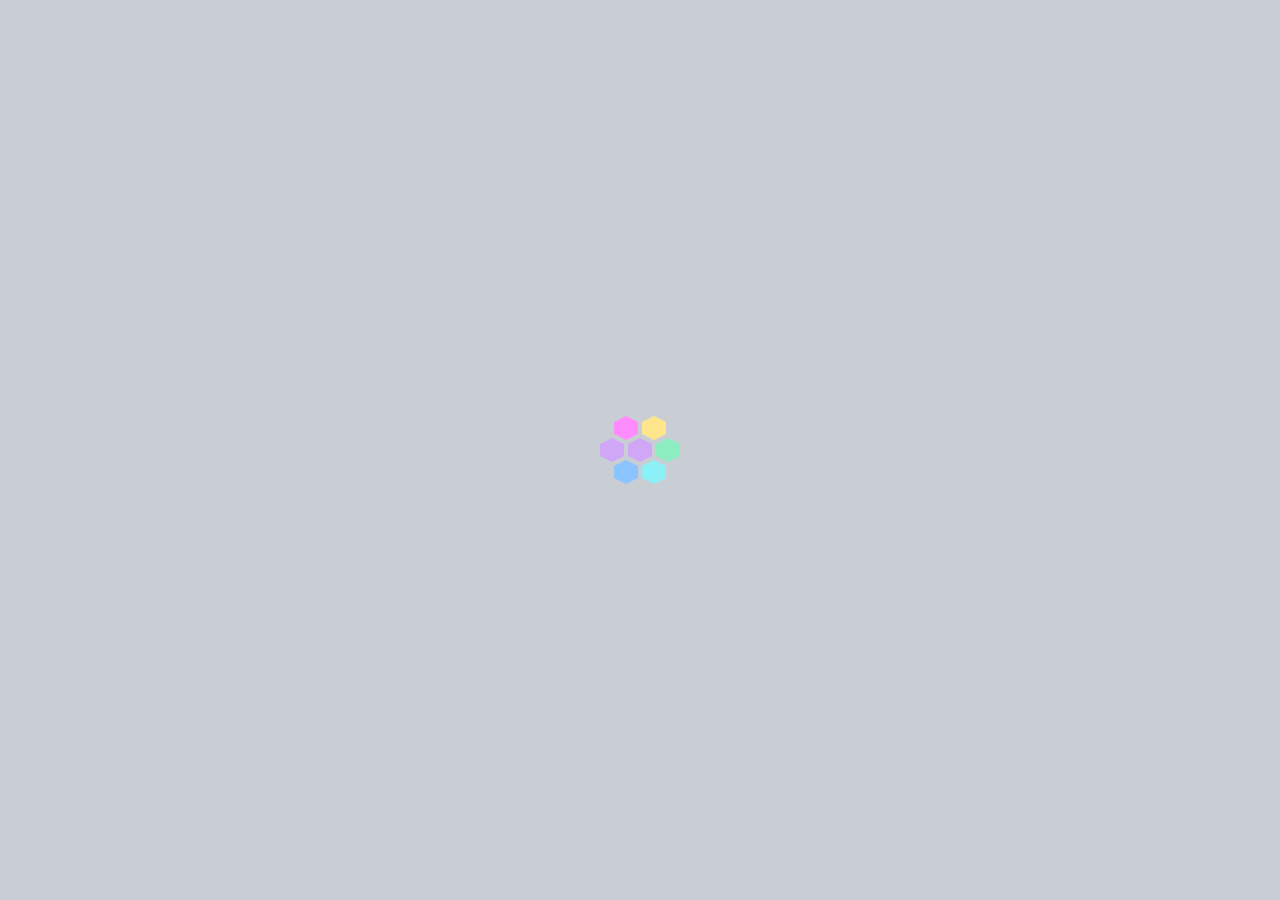
==== index.html @ 58760581 "feat: modelos de css iniciais e atualização de nome de marca" ====
<!DOCTYPE html>
<html lang="pt-br">
<head>
    <meta charset="UTF-8">
    <meta name="viewport" content="width=device-width, initial-scale=1.0">
    <title>Elo - Gestão de Atendimento para Farmácias</title>
    <link rel="stylesheet" href="style/style.css">
    <link rel="stylesheet" href="style/main.css">
</head>
<body>

        <div class="intro-overlay" id="intro-overlay">
            <div class="honeycomb">
                <div></div>
                <div></div>
                <div></div>
                <div></div>
                <div></div>
                <div></div>
                <div></div>
            </div>
            <div class="intro-wordmark" id="intro-wordmark">
                <div class="loader">
                    <svg height="0" width="0" viewBox="0 0 64 64" class="absolute">
                        <defs>
                            <linearGradient gradientUnits="userSpaceOnUse" y2="2" x2="0" y1="62" x1="0" id="b">
                                <stop stop-color="#973BED"></stop>
                                <stop stop-color="#007CFF" offset="1"></stop>
                            </linearGradient>
                            <linearGradient gradientUnits="userSpaceOnUse" y2="0" x2="0" y1="64" x1="0" id="c">
                                <stop stop-color="#FFC800"></stop>
                                <stop stop-color="#F0F" offset="1"></stop>
                                <animateTransform repeatCount="indefinite" keySplines=".42,0,.58,1;.42,0,.58,1;.42,0,.58,1;.42,0,.58,1;.42,0,.58,1;.42,0,.58,1;.42,0,.58,1;.42,0,.58,1" keyTimes="0; 0.125; 0.25; 0.375; 0.5; 0.625; 0.75; 0.875; 1" dur="8s" values="0 32 32;-270 32 32;-270 32 32;-540 32 32;-540 32 32;-810 32 32;-810 32 32;-1080 32 32;-1080 32 32" type="rotate" attributeName="gradientTransform"></animateTransform>
                            </linearGradient>
                            <linearGradient gradientUnits="userSpaceOnUse" y2="2" x2="0" y1="62" x1="0" id="d">
                                <stop stop-color="#00E0ED"></stop>
                                <stop stop-color="#00DA72" offset="1"></stop>
                            </linearGradient>
                        </defs>
                    </svg>
                    <svg xmlns="http://www.w3.org/2000/svg" fill="none" viewBox="0 0 64 64" height="64" width="64" class="inline-block">
                        <path stroke-linejoin="round" stroke-linecap="round" stroke-width="8" stroke="url(#b)" d="M 56,4 H 12 V 60 H 56 M 12,32 H 46" class="dash" pathLength="360"></path>
                    </svg>
                    <svg xmlns="http://www.w3.org/2000/svg" fill="none" viewBox="0 0 64 64" height="64" width="64" class="inline-block">
                        <path stroke-linejoin="round" stroke-linecap="round" stroke-width="8" stroke="url(#d)" d="M 12,4 V 60 H 56" class="dash" pathLength="360"></path>
                    </svg>
                    <div class="w-2"></div>
                    <svg xmlns="http://www.w3.org/2000/svg" fill="none" style="--rotation-duration:0ms; --rotation-direction:normal;" viewBox="0 0 64 64" height="64" width="64" class="inline-block">
                        <path stroke-linejoin="round" stroke-linecap="round" stroke-width="10" stroke="url(#c)" d="M 32 32
                            m 0 -27
                            a 27 27 0 1 1 0 54
                            a 27 27 0 1 1 0 -54" class="spin" pathLength="360"></path>
                    </svg>
                </div>
            </div>
        </div>

    <header>
        <h1>Elo</h1>
        <p>Gestão de atendimento ao cliente</p>
    </header>

    <main>
        <section id="cadastro">
            <h2>Login</h2>
            <form action="" method="POST">
                <div id="form-email">
                    <div class="wave-group">
                        <input required type="email" class="input" id="email" name="email" placeholder=" ">
                        <span class="bar"></span>
                        <label class="label" for="email">
                            <span class="label-char" style="--index: 0">E</span>
                            <span class="label-char" style="--index: 1">m</span>
                            <span class="label-char" style="--index: 2">a</span>
                            <span class="label-char" style="--index: 3">i</span>
                            <span class="label-char" style="--index: 4">l</span>
                        </label>
                    </div>
                </div>

                <div id="form-password">
                    <div class="wave-group">
                        <input required type="password" class="input" id="password" name="password" placeholder=" ">
                        <span class="bar"></span>
                        <label class="label" for="password">
                            <span class="label-char" style="--index: 0">S</span>
                            <span class="label-char" style="--index: 1">e</span>
                            <span class="label-char" style="--index: 2">n</span>
                            <span class="label-char" style="--index: 3">h</span>
                            <span class="label-char" style="--index: 4">a</span>
                        </label>
                    </div>
                </div>

                <div class="form-login-button">
                    <button type="submit" id="form-login-button">Login</button>
                </div>

                <div id="form-footer">
                    <p>Não consegue acessar a conta? <span><a href="main.html">Mude sua Senha.</a></span></p>
                </div>
            </form>
        </section>
    </main>

    <footer>
        <p>Projeto Integrador &mdash; Elo</p>
    </footer>

    <script src="script/script.js"></script>
</body>
</html>
---- style/style.css ----
body {
    margin: 0;
    background: #c9ced4;
}

body > header,
body > main,
body > footer {
    opacity: 0;
    animation: page-reveal 0.9s cubic-bezier(0.4, 0, 0.2, 1) 4.4s forwards;
}

@keyframes page-reveal {
    from {
        opacity: 0;
        transform: translateY(10px);
    }
    to {
        opacity: 1;
        transform: translateY(0);
    }
}

.intro-overlay {
    position: fixed;
    inset: 0;
    z-index: 9999;
    display: flex;
    align-items: center;
    justify-content: center;
    background: #c9ced4;
    transition: opacity 0.9s cubic-bezier(0.4, 0, 0.2, 1),
                visibility 0.9s cubic-bezier(0.4, 0, 0.2, 1),
                transform 0.9s cubic-bezier(0.4, 0, 0.2, 1);
}

.intro-overlay.hidden {
    opacity: 0;
    visibility: hidden;
    pointer-events: none;
    transform: scale(1.08);
}

.intro-overlay .honeycomb {
    position: absolute;
    top: 50%;
    left: 50%;
    transform: translate(-50%, -50%);
    transition: opacity 0.4s ease;
}

.intro-overlay.show-wordmark .honeycomb {
    opacity: 0;
}

.intro-wordmark {
    position: absolute;
    top: 50%;
    left: 50%;
    transform: translate(-50%, -50%) scale(0.85);
    opacity: 0;
}

.intro-wordmark .loader {
    transform: scale(2.2);
}

#form-login-button {
  font-family: inherit;
  font-size: 18px;
  letter-spacing: 2px;
  text-transform: uppercase;
  display: inline-block;
  text-align: center;
  font-weight: bold;
  padding: 0.4em 1em;
  border: 3px solid #FF0072;
  border-radius: 5px;
  position: relative;
  box-shadow: 0 2px 10px rgba(0, 0, 0, 0.16), 0 3px 6px rgba(0, 0, 0, 0.1);
  background: transparent;
  color: #FF0072;
  text-decoration: none;
  cursor: pointer;
  transition: 0.3s ease all;
  z-index: 1;
}

#form-login-button:before {
  transition: 0.5s all ease;
  position: absolute;
  top: 0;
  left: 50%;
  right: 50%;
  bottom: 0;
  opacity: 0;
  content: '';
  background-color: #FF0072;
  z-index: -1;
}

#form-login-button:hover, #form-login-button:focus {
  color: white;
}

#form-login-button:hover:before, #form-login-button:focus:before {
  transition: 0.5s all ease;
  left: 0;
  right: 0;
  opacity: 1;
}

#form-login-button:active {
  transform: scale(0.9);
}

.wave-group {
  position: relative;
}

.wave-group .input {
  font-size: 16px;
  padding: 10px 10px 10px 5px;
  display: block;
  width: 200px;
  border: none;
  border-bottom: 1px solid #515151;
  background: transparent;
}

.wave-group .input:focus {
  outline: none;
}

.wave-group .label {
  color: #999;
  font-size: 18px;
  font-weight: normal;
  position: absolute;
  pointer-events: none;
  left: 5px;
  top: 10px;
  display: flex;
}

.wave-group .label-char {
  transition: 0.2s ease all;
  transition-delay: calc(var(--index) * .05s);
}

.wave-group .input:focus ~ label .label-char,
.wave-group .input:not(:placeholder-shown) ~ label .label-char {
  transform: translateY(-20px);
  font-size: 14px;
  color: #5264AE;
}

.wave-group .bar {
  position: relative;
  display: block;
  width: 200px;
}

.wave-group .bar:before,.wave-group .bar:after {
  content: '';
  height: 2px;
  width: 0;
  bottom: 1px;
  position: absolute;
  background: #5264AE;
  transition: 0.2s ease all;
  -moz-transition: 0.2s ease all;
  -webkit-transition: 0.2s ease all;
}

.wave-group .bar:before {
  left: 50%;
}

.wave-group .bar:after {
  right: 50%;
}

.wave-group .input:focus ~ .bar:before,
.wave-group .input:focus ~ .bar:after {
  width: 50%;
}

@media (max-width: 480px) {
    .intro-wordmark .loader {
        transform: scale(1.4);
    }
}

.intro-overlay.show-wordmark .intro-wordmark {
    animation: wordmark-reveal 1.7s cubic-bezier(0.16, 1, 0.3, 1) forwards;
}

@keyframes wordmark-reveal {
    0% {
        opacity: 0;
        transform: translate(-50%, -50%) scale(0.85);
    }
    100% {
        opacity: 1;
        transform: translate(-50%, -50%) scale(1);
    }
}

/* Um pouco mais devagar que o loader original de main.html */
.intro-wordmark .dash {
    animation-duration: 2.6s, 2.6s;
}

.intro-wordmark .spin {
    animation-duration: 2.6s, 9.2s, 2.6s;
}

@-webkit-keyframes honeycomb {
  0%,
  20%,
  80%,
  100% {
    opacity: 0;
    -webkit-transform: scale(0);
    transform: scale(0);
  }

  30%,
  70% {
    opacity: 1;
    -webkit-transform: scale(1);
    transform: scale(1);
  }
}

@keyframes honeycomb {
  0%,
  20%,
  80%,
  100% {
    opacity: 0;
    -webkit-transform: scale(0);
    transform: scale(0);
  }

  30%,
  70% {
    opacity: 1;
    -webkit-transform: scale(1);
    transform: scale(1);
  }
}

.honeycomb {
  height: 24px;
  position: relative;
  width: 24px;
}

.honeycomb div {
  -webkit-animation: honeycomb 2.1s infinite backwards;
  animation: honeycomb 2.1s infinite backwards;
  background: #7fb69e;
  height: 12px;
  margin-top: 6px;
  position: absolute;
  width: 24px;
}

.honeycomb div:after, .honeycomb div:before {
  content: '';
  border-left: 12px solid transparent;
  border-right: 12px solid transparent;
  position: absolute;
  left: 0;
  right: 0;
}

.honeycomb div:after {
  top: -6px;
  border-bottom: 6px solid #7fb69e;
}

.honeycomb div:before {
  bottom: -6px;
  border-top: 6px solid #7fb69e;
}

.honeycomb div:nth-child(1) {
  -webkit-animation-delay: 0s;
  animation-delay: 0s;
  left: -28px;
  top: 0;
}

.honeycomb div:nth-child(2) {
  -webkit-animation-delay: 0.1s;
  animation-delay: 0.1s;
  left: -14px;
  top: 22px;
}

.honeycomb div:nth-child(3) {
  -webkit-animation-delay: 0.2s;
  animation-delay: 0.2s;
  left: 14px;
  top: 22px;
}

.honeycomb div:nth-child(4) {
  -webkit-animation-delay: 0.3s;
  animation-delay: 0.3s;
  left: 28px;
  top: 0;
}

.honeycomb div:nth-child(5) {
  -webkit-animation-delay: 0.4s;
  animation-delay: 0.4s;
  left: 14px;
  top: -22px;
}

.honeycomb div:nth-child(6) {
  -webkit-animation-delay: 0.5s;
  animation-delay: 0.5s;
  left: -14px;
  top: -22px;
}

.honeycomb div:nth-child(7) {
  -webkit-animation-delay: 0.6s;
  animation-delay: 0.6s;
  left: 0;
  top: 0;
}

/* Mesma paleta do loader "ELO", suavizada (mesclada com branco) */
.honeycomb div:nth-child(1) { background: color-mix(in srgb, #973BED 45%, white); }
.honeycomb div:nth-child(1):after { border-bottom-color: color-mix(in srgb, #973BED 45%, white); }
.honeycomb div:nth-child(1):before { border-top-color: color-mix(in srgb, #973BED 45%, white); }

.honeycomb div:nth-child(2) { background: color-mix(in srgb, #007CFF 45%, white); }
.honeycomb div:nth-child(2):after { border-bottom-color: color-mix(in srgb, #007CFF 45%, white); }
.honeycomb div:nth-child(2):before { border-top-color: color-mix(in srgb, #007CFF 45%, white); }

.honeycomb div:nth-child(3) { background: color-mix(in srgb, #00E0ED 45%, white); }
.honeycomb div:nth-child(3):after { border-bottom-color: color-mix(in srgb, #00E0ED 45%, white); }
.honeycomb div:nth-child(3):before { border-top-color: color-mix(in srgb, #00E0ED 45%, white); }

.honeycomb div:nth-child(4) { background: color-mix(in srgb, #00DA72 45%, white); }
.honeycomb div:nth-child(4):after { border-bottom-color: color-mix(in srgb, #00DA72 45%, white); }
.honeycomb div:nth-child(4):before { border-top-color: color-mix(in srgb, #00DA72 45%, white); }

.honeycomb div:nth-child(5) { background: color-mix(in srgb, #FFC800 45%, white); }
.honeycomb div:nth-child(5):after { border-bottom-color: color-mix(in srgb, #FFC800 45%, white); }
.honeycomb div:nth-child(5):before { border-top-color: color-mix(in srgb, #FFC800 45%, white); }

.honeycomb div:nth-child(6) { background: color-mix(in srgb, #FF00FF 45%, white); }
.honeycomb div:nth-child(6):after { border-bottom-color: color-mix(in srgb, #FF00FF 45%, white); }
.honeycomb div:nth-child(6):before { border-top-color: color-mix(in srgb, #FF00FF 45%, white); }

.honeycomb div:nth-child(7) { background: color-mix(in srgb, #973BED 45%, white); }
.honeycomb div:nth-child(7):after { border-bottom-color: color-mix(in srgb, #973BED 45%, white); }
.honeycomb div:nth-child(7):before { border-top-color: color-mix(in srgb, #973BED 45%, white); }
---- style/main.css ----
.absolute {
  position: absolute;
}

.inline-block {
  display: inline-block;
}

.loader {
  display: flex;
  margin: 0.25em 0;
}

.w-2 {
  width: 0.5em;
}

.dash {
  animation: dashArray 2s ease-in-out infinite,
    dashOffset 2s linear infinite;
}

.spin {
  animation: spinDashArray 2s ease-in-out infinite,
    spin 8s ease-in-out infinite,
    dashOffset 2s linear infinite;
  transform-origin: center;
}

@keyframes dashArray {
  0% {
    stroke-dasharray: 0 1 359 0;
  }

  50% {
    stroke-dasharray: 0 359 1 0;
  }

  100% {
    stroke-dasharray: 359 1 0 0;
  }
}

@keyframes spinDashArray {
  0% {
    stroke-dasharray: 270 90;
  }

  50% {
    stroke-dasharray: 0 360;
  }

  100% {
    stroke-dasharray: 270 90;
  }
}

@keyframes dashOffset {
  0% {
    stroke-dashoffset: 365;
  }

  100% {
    stroke-dashoffset: 5;
  }
}

@keyframes spin {
  0% {
    rotate: 0deg;
  }

  12.5%,
  25% {
    rotate: 270deg;
  }

  37.5%,
  50% {
    rotate: 540deg;
  }

  62.5%,
  75% {
    rotate: 810deg;
  }

  87.5%,
  100% {
    rotate: 1080deg;
  }
}
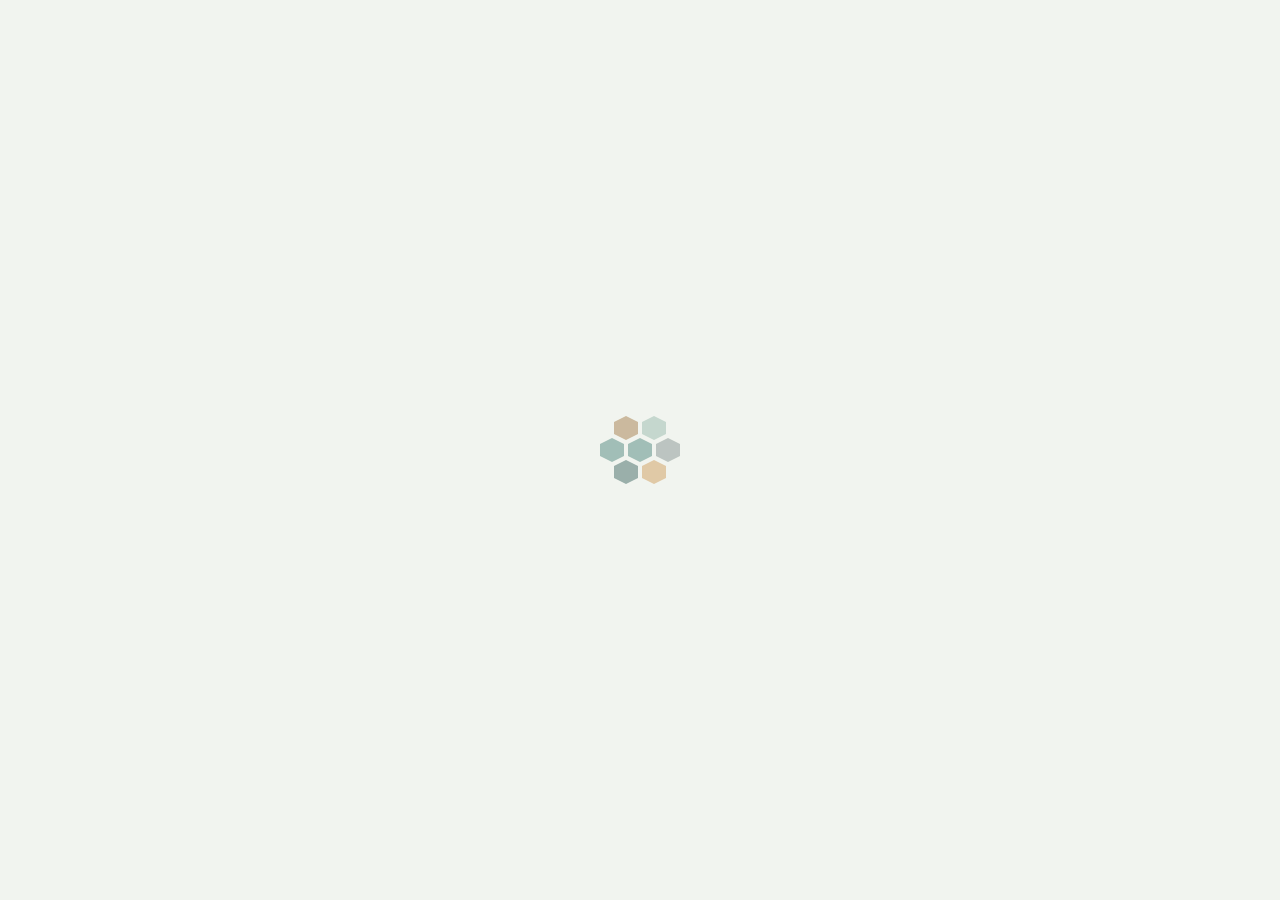
==== commit 578b9407: "chore: rework geral" ====
--- a/index.html
+++ b/index.html
@@ -1,112 +1,116 @@
-<!DOCTYPE html>
-<html lang="pt-br">
-<head>
-    <meta charset="UTF-8">
-    <meta name="viewport" content="width=device-width, initial-scale=1.0">
-    <title>Elo - Gestão de Atendimento para Farmácias</title>
-    <link rel="stylesheet" href="style/style.css">
-    <link rel="stylesheet" href="style/main.css">
-</head>
-<body>
-
-        <div class="intro-overlay" id="intro-overlay">
-            <div class="honeycomb">
-                <div></div>
-                <div></div>
-                <div></div>
-                <div></div>
-                <div></div>
-                <div></div>
-                <div></div>
-            </div>
-            <div class="intro-wordmark" id="intro-wordmark">
-                <div class="loader">
-                    <svg height="0" width="0" viewBox="0 0 64 64" class="absolute">
-                        <defs>
-                            <linearGradient gradientUnits="userSpaceOnUse" y2="2" x2="0" y1="62" x1="0" id="b">
-                                <stop stop-color="#973BED"></stop>
-                                <stop stop-color="#007CFF" offset="1"></stop>
-                            </linearGradient>
-                            <linearGradient gradientUnits="userSpaceOnUse" y2="0" x2="0" y1="64" x1="0" id="c">
-                                <stop stop-color="#FFC800"></stop>
-                                <stop stop-color="#F0F" offset="1"></stop>
-                                <animateTransform repeatCount="indefinite" keySplines=".42,0,.58,1;.42,0,.58,1;.42,0,.58,1;.42,0,.58,1;.42,0,.58,1;.42,0,.58,1;.42,0,.58,1;.42,0,.58,1" keyTimes="0; 0.125; 0.25; 0.375; 0.5; 0.625; 0.75; 0.875; 1" dur="8s" values="0 32 32;-270 32 32;-270 32 32;-540 32 32;-540 32 32;-810 32 32;-810 32 32;-1080 32 32;-1080 32 32" type="rotate" attributeName="gradientTransform"></animateTransform>
-                            </linearGradient>
-                            <linearGradient gradientUnits="userSpaceOnUse" y2="2" x2="0" y1="62" x1="0" id="d">
-                                <stop stop-color="#00E0ED"></stop>
-                                <stop stop-color="#00DA72" offset="1"></stop>
-                            </linearGradient>
-                        </defs>
-                    </svg>
-                    <svg xmlns="http://www.w3.org/2000/svg" fill="none" viewBox="0 0 64 64" height="64" width="64" class="inline-block">
-                        <path stroke-linejoin="round" stroke-linecap="round" stroke-width="8" stroke="url(#b)" d="M 56,4 H 12 V 60 H 56 M 12,32 H 46" class="dash" pathLength="360"></path>
-                    </svg>
-                    <svg xmlns="http://www.w3.org/2000/svg" fill="none" viewBox="0 0 64 64" height="64" width="64" class="inline-block">
-                        <path stroke-linejoin="round" stroke-linecap="round" stroke-width="8" stroke="url(#d)" d="M 12,4 V 60 H 56" class="dash" pathLength="360"></path>
-                    </svg>
-                    <div class="w-2"></div>
-                    <svg xmlns="http://www.w3.org/2000/svg" fill="none" style="--rotation-duration:0ms; --rotation-direction:normal;" viewBox="0 0 64 64" height="64" width="64" class="inline-block">
-                        <path stroke-linejoin="round" stroke-linecap="round" stroke-width="10" stroke="url(#c)" d="M 32 32
-                            m 0 -27
-                            a 27 27 0 1 1 0 54
-                            a 27 27 0 1 1 0 -54" class="spin" pathLength="360"></path>
-                    </svg>
-                </div>
-            </div>
-        </div>
-
-    <header>
-        <h1>Elo</h1>
-        <p>Gestão de atendimento ao cliente</p>
-    </header>
-
-    <main>
-        <section id="cadastro">
-            <h2>Login</h2>
-            <form action="" method="POST">
-                <div id="form-email">
-                    <div class="wave-group">
-                        <input required type="email" class="input" id="email" name="email" placeholder=" ">
-                        <span class="bar"></span>
-                        <label class="label" for="email">
-                            <span class="label-char" style="--index: 0">E</span>
-                            <span class="label-char" style="--index: 1">m</span>
-                            <span class="label-char" style="--index: 2">a</span>
-                            <span class="label-char" style="--index: 3">i</span>
-                            <span class="label-char" style="--index: 4">l</span>
-                        </label>
-                    </div>
-                </div>
-
-                <div id="form-password">
-                    <div class="wave-group">
-                        <input required type="password" class="input" id="password" name="password" placeholder=" ">
-                        <span class="bar"></span>
-                        <label class="label" for="password">
-                            <span class="label-char" style="--index: 0">S</span>
-                            <span class="label-char" style="--index: 1">e</span>
-                            <span class="label-char" style="--index: 2">n</span>
-                            <span class="label-char" style="--index: 3">h</span>
-                            <span class="label-char" style="--index: 4">a</span>
-                        </label>
-                    </div>
-                </div>
-
-                <div class="form-login-button">
-                    <button type="submit" id="form-login-button">Login</button>
-                </div>
-
-                <div id="form-footer">
-                    <p>Não consegue acessar a conta? <span><a href="main.html">Mude sua Senha.</a></span></p>
-                </div>
-            </form>
-        </section>
-    </main>
-
-    <footer>
-        <p>Projeto Integrador &mdash; Elo</p>
-    </footer>
-
-    <script src="script/script.js"></script>
-</body>
-</html>
+<!DOCTYPE html>
+<html lang="pt-br">
+<head>
+    <meta charset="UTF-8">
+    <meta name="viewport" content="width=device-width, initial-scale=1.0">
+    <title>Elo - Gestão de Atendimento para Farmácias</title>
+    <link rel="preconnect" href="https://fonts.googleapis.com">
+    <link rel="preconnect" href="https://fonts.gstatic.com" crossorigin>
+    <link href="https://fonts.googleapis.com/css2?family=Inter:wght@400;500;600&family=Poppins:wght@600&display=swap" rel="stylesheet">
+    <link rel="stylesheet" href="style/style.css">
+    <link rel="stylesheet" href="style/main.css">
+</head>
+<body>
+
+        <div class="intro-overlay" id="intro-overlay">
+            <div class="honeycomb">
+                <div></div>
+                <div></div>
+                <div></div>
+                <div></div>
+                <div></div>
+                <div></div>
+                <div></div>
+            </div>
+            <div class="intro-wordmark" id="intro-wordmark">
+                <div class="loader">
+                    <svg height="0" width="0" viewBox="0 0 64 64" class="absolute">
+                        <defs>
+                            <linearGradient gradientUnits="userSpaceOnUse" y2="2" x2="0" y1="62" x1="0" id="b">
+                                <stop stop-color="#1F4E42"></stop>
+                                <stop stop-color="#2F6F5E" offset="1"></stop>
+                            </linearGradient>
+                            <linearGradient gradientUnits="userSpaceOnUse" y2="0" x2="0" y1="64" x1="0" id="c">
+                                <stop stop-color="#B9873A"></stop>
+                                <stop stop-color="#1F4E42" offset="1"></stop>
+                                <animateTransform repeatCount="indefinite" keySplines=".42,0,.58,1;.42,0,.58,1;.42,0,.58,1;.42,0,.58,1;.42,0,.58,1;.42,0,.58,1;.42,0,.58,1;.42,0,.58,1" keyTimes="0; 0.125; 0.25; 0.375; 0.5; 0.625; 0.75; 0.875; 1" dur="8s" values="0 32 32;-270 32 32;-270 32 32;-540 32 32;-540 32 32;-810 32 32;-810 32 32;-1080 32 32;-1080 32 32" type="rotate" attributeName="gradientTransform"></animateTransform>
+                            </linearGradient>
+                            <linearGradient gradientUnits="userSpaceOnUse" y2="2" x2="0" y1="62" x1="0" id="d">
+                                <stop stop-color="#2F6F5E"></stop>
+                                <stop stop-color="#B9873A" offset="1"></stop>
+                            </linearGradient>
+                        </defs>
+                    </svg>
+                    <svg xmlns="http://www.w3.org/2000/svg" fill="none" viewBox="0 0 64 64" height="64" width="64" class="inline-block">
+                        <path stroke-linejoin="round" stroke-linecap="round" stroke-width="8" stroke="url(#b)" d="M 56,4 H 12 V 60 H 56 M 12,32 H 46" class="dash" pathLength="360"></path>
+                    </svg>
+                    <svg xmlns="http://www.w3.org/2000/svg" fill="none" viewBox="0 0 64 64" height="64" width="64" class="inline-block">
+                        <path stroke-linejoin="round" stroke-linecap="round" stroke-width="8" stroke="url(#d)" d="M 12,4 V 60 H 56" class="dash" pathLength="360"></path>
+                    </svg>
+                    <div class="w-2"></div>
+                    <svg xmlns="http://www.w3.org/2000/svg" fill="none" style="--rotation-duration:0ms; --rotation-direction:normal;" viewBox="0 0 64 64" height="64" width="64" class="inline-block">
+                        <path stroke-linejoin="round" stroke-linecap="round" stroke-width="10" stroke="url(#c)" d="M 32 32
+                            m 0 -27
+                            a 27 27 0 1 1 0 54
+                            a 27 27 0 1 1 0 -54" class="spin" pathLength="360"></path>
+                    </svg>
+                </div>
+            </div>
+        </div>
+
+    <header id="header">
+        <h1>ELO</h1>
+        <p>Gestão de atendimento ao cliente</p>
+    </header>
+
+    <main>
+        <section id="cadastro">
+            <h2>Login</h2>
+            <form action="" method="POST">
+                <div id="form-email">
+                    <div class="wave-group">
+                        <input required type="email" class="input" id="email" name="email" placeholder=" ">
+                        <span class="bar"></span>
+                        <label class="label" for="email">
+                            <span class="label-char" style="--index: 0">E</span>
+                            <span class="label-char" style="--index: 1">m</span>
+                            <span class="label-char" style="--index: 2">a</span>
+                            <span class="label-char" style="--index: 3">i</span>
+                            <span class="label-char" style="--index: 4">l</span>
+                        </label>
+                    </div>
+                </div>
+
+                <div id="form-password">
+                    <div class="wave-group">
+                        <input required type="password" class="input" id="password" name="password" placeholder=" ">
+                        <span class="bar"></span>
+                        <label class="label" for="password">
+                            <span class="label-char" style="--index: 0">S</span>
+                            <span class="label-char" style="--index: 1">e</span>
+                            <span class="label-char" style="--index: 2">n</span>
+                            <span class="label-char" style="--index: 3">h</span>
+                            <span class="label-char" style="--index: 4">a</span>
+                        </label>
+                    </div>
+                </div>
+
+                <div class="form-login-button">
+                    <button type="submit" id="form-login-button">Login</button>
+                </div>
+
+                <div id="form-footer">
+                    <p>Não consegue acessar a conta? <span><a href="front.html">Mude sua Senha.</a></span></p>
+                </div>
+            </form>
+        </section>
+    </main>
+
+    <footer>
+        <img src="assets/images/footer.svg" alt="imagem do footer do projeto">
+        <p id="footer-text">Projeto Integrador &mdash; ELO</p>
+    </footer>
+
+    <script src="script/script.js"></script>
+</body>
+</html>
--- a/style/style.css
+++ b/style/style.css
@@ -1,366 +1,504 @@
-body {
-    margin: 0;
-    background: #c9ced4;
-}
-
-body > header,
-body > main,
-body > footer {
-    opacity: 0;
-    animation: page-reveal 0.9s cubic-bezier(0.4, 0, 0.2, 1) 4.4s forwards;
-}
-
-@keyframes page-reveal {
-    from {
-        opacity: 0;
-        transform: translateY(10px);
-    }
-    to {
-        opacity: 1;
-        transform: translateY(0);
-    }
-}
-
-.intro-overlay {
-    position: fixed;
-    inset: 0;
-    z-index: 9999;
-    display: flex;
-    align-items: center;
-    justify-content: center;
-    background: #c9ced4;
-    transition: opacity 0.9s cubic-bezier(0.4, 0, 0.2, 1),
-                visibility 0.9s cubic-bezier(0.4, 0, 0.2, 1),
-                transform 0.9s cubic-bezier(0.4, 0, 0.2, 1);
-}
-
-.intro-overlay.hidden {
-    opacity: 0;
-    visibility: hidden;
-    pointer-events: none;
-    transform: scale(1.08);
-}
-
-.intro-overlay .honeycomb {
-    position: absolute;
-    top: 50%;
-    left: 50%;
-    transform: translate(-50%, -50%);
-    transition: opacity 0.4s ease;
-}
-
-.intro-overlay.show-wordmark .honeycomb {
-    opacity: 0;
-}
-
-.intro-wordmark {
-    position: absolute;
-    top: 50%;
-    left: 50%;
-    transform: translate(-50%, -50%) scale(0.85);
-    opacity: 0;
-}
-
-.intro-wordmark .loader {
-    transform: scale(2.2);
-}
-
-#form-login-button {
-  font-family: inherit;
-  font-size: 18px;
-  letter-spacing: 2px;
-  text-transform: uppercase;
-  display: inline-block;
-  text-align: center;
-  font-weight: bold;
-  padding: 0.4em 1em;
-  border: 3px solid #FF0072;
-  border-radius: 5px;
-  position: relative;
-  box-shadow: 0 2px 10px rgba(0, 0, 0, 0.16), 0 3px 6px rgba(0, 0, 0, 0.1);
-  background: transparent;
-  color: #FF0072;
-  text-decoration: none;
-  cursor: pointer;
-  transition: 0.3s ease all;
-  z-index: 1;
-}
-
-#form-login-button:before {
-  transition: 0.5s all ease;
-  position: absolute;
-  top: 0;
-  left: 50%;
-  right: 50%;
-  bottom: 0;
-  opacity: 0;
-  content: '';
-  background-color: #FF0072;
-  z-index: -1;
-}
-
-#form-login-button:hover, #form-login-button:focus {
-  color: white;
-}
-
-#form-login-button:hover:before, #form-login-button:focus:before {
-  transition: 0.5s all ease;
-  left: 0;
-  right: 0;
-  opacity: 1;
-}
-
-#form-login-button:active {
-  transform: scale(0.9);
-}
-
-.wave-group {
-  position: relative;
-}
-
-.wave-group .input {
-  font-size: 16px;
-  padding: 10px 10px 10px 5px;
-  display: block;
-  width: 200px;
-  border: none;
-  border-bottom: 1px solid #515151;
-  background: transparent;
-}
-
-.wave-group .input:focus {
-  outline: none;
-}
-
-.wave-group .label {
-  color: #999;
-  font-size: 18px;
-  font-weight: normal;
-  position: absolute;
-  pointer-events: none;
-  left: 5px;
-  top: 10px;
-  display: flex;
-}
-
-.wave-group .label-char {
-  transition: 0.2s ease all;
-  transition-delay: calc(var(--index) * .05s);
-}
-
-.wave-group .input:focus ~ label .label-char,
-.wave-group .input:not(:placeholder-shown) ~ label .label-char {
-  transform: translateY(-20px);
-  font-size: 14px;
-  color: #5264AE;
-}
-
-.wave-group .bar {
-  position: relative;
-  display: block;
-  width: 200px;
-}
-
-.wave-group .bar:before,.wave-group .bar:after {
-  content: '';
-  height: 2px;
-  width: 0;
-  bottom: 1px;
-  position: absolute;
-  background: #5264AE;
-  transition: 0.2s ease all;
-  -moz-transition: 0.2s ease all;
-  -webkit-transition: 0.2s ease all;
-}
-
-.wave-group .bar:before {
-  left: 50%;
-}
-
-.wave-group .bar:after {
-  right: 50%;
-}
-
-.wave-group .input:focus ~ .bar:before,
-.wave-group .input:focus ~ .bar:after {
-  width: 50%;
-}
-
-@media (max-width: 480px) {
-    .intro-wordmark .loader {
-        transform: scale(1.4);
-    }
-}
-
-.intro-overlay.show-wordmark .intro-wordmark {
-    animation: wordmark-reveal 1.7s cubic-bezier(0.16, 1, 0.3, 1) forwards;
-}
-
-@keyframes wordmark-reveal {
-    0% {
-        opacity: 0;
-        transform: translate(-50%, -50%) scale(0.85);
-    }
-    100% {
-        opacity: 1;
-        transform: translate(-50%, -50%) scale(1);
-    }
-}
-
-/* Um pouco mais devagar que o loader original de main.html */
-.intro-wordmark .dash {
-    animation-duration: 2.6s, 2.6s;
-}
-
-.intro-wordmark .spin {
-    animation-duration: 2.6s, 9.2s, 2.6s;
-}
-
-@-webkit-keyframes honeycomb {
-  0%,
-  20%,
-  80%,
-  100% {
-    opacity: 0;
-    -webkit-transform: scale(0);
-    transform: scale(0);
-  }
-
-  30%,
-  70% {
-    opacity: 1;
-    -webkit-transform: scale(1);
-    transform: scale(1);
-  }
-}
-
-@keyframes honeycomb {
-  0%,
-  20%,
-  80%,
-  100% {
-    opacity: 0;
-    -webkit-transform: scale(0);
-    transform: scale(0);
-  }
-
-  30%,
-  70% {
-    opacity: 1;
-    -webkit-transform: scale(1);
-    transform: scale(1);
-  }
-}
-
-.honeycomb {
-  height: 24px;
-  position: relative;
-  width: 24px;
-}
-
-.honeycomb div {
-  -webkit-animation: honeycomb 2.1s infinite backwards;
-  animation: honeycomb 2.1s infinite backwards;
-  background: #7fb69e;
-  height: 12px;
-  margin-top: 6px;
-  position: absolute;
-  width: 24px;
-}
-
-.honeycomb div:after, .honeycomb div:before {
-  content: '';
-  border-left: 12px solid transparent;
-  border-right: 12px solid transparent;
-  position: absolute;
-  left: 0;
-  right: 0;
-}
-
-.honeycomb div:after {
-  top: -6px;
-  border-bottom: 6px solid #7fb69e;
-}
-
-.honeycomb div:before {
-  bottom: -6px;
-  border-top: 6px solid #7fb69e;
-}
-
-.honeycomb div:nth-child(1) {
-  -webkit-animation-delay: 0s;
-  animation-delay: 0s;
-  left: -28px;
-  top: 0;
-}
-
-.honeycomb div:nth-child(2) {
-  -webkit-animation-delay: 0.1s;
-  animation-delay: 0.1s;
-  left: -14px;
-  top: 22px;
-}
-
-.honeycomb div:nth-child(3) {
-  -webkit-animation-delay: 0.2s;
-  animation-delay: 0.2s;
-  left: 14px;
-  top: 22px;
-}
-
-.honeycomb div:nth-child(4) {
-  -webkit-animation-delay: 0.3s;
-  animation-delay: 0.3s;
-  left: 28px;
-  top: 0;
-}
-
-.honeycomb div:nth-child(5) {
-  -webkit-animation-delay: 0.4s;
-  animation-delay: 0.4s;
-  left: 14px;
-  top: -22px;
-}
-
-.honeycomb div:nth-child(6) {
-  -webkit-animation-delay: 0.5s;
-  animation-delay: 0.5s;
-  left: -14px;
-  top: -22px;
-}
-
-.honeycomb div:nth-child(7) {
-  -webkit-animation-delay: 0.6s;
-  animation-delay: 0.6s;
-  left: 0;
-  top: 0;
-}
-
-/* Mesma paleta do loader "ELO", suavizada (mesclada com branco) */
-.honeycomb div:nth-child(1) { background: color-mix(in srgb, #973BED 45%, white); }
-.honeycomb div:nth-child(1):after { border-bottom-color: color-mix(in srgb, #973BED 45%, white); }
-.honeycomb div:nth-child(1):before { border-top-color: color-mix(in srgb, #973BED 45%, white); }
-
-.honeycomb div:nth-child(2) { background: color-mix(in srgb, #007CFF 45%, white); }
-.honeycomb div:nth-child(2):after { border-bottom-color: color-mix(in srgb, #007CFF 45%, white); }
-.honeycomb div:nth-child(2):before { border-top-color: color-mix(in srgb, #007CFF 45%, white); }
-
-.honeycomb div:nth-child(3) { background: color-mix(in srgb, #00E0ED 45%, white); }
-.honeycomb div:nth-child(3):after { border-bottom-color: color-mix(in srgb, #00E0ED 45%, white); }
-.honeycomb div:nth-child(3):before { border-top-color: color-mix(in srgb, #00E0ED 45%, white); }
-
-.honeycomb div:nth-child(4) { background: color-mix(in srgb, #00DA72 45%, white); }
-.honeycomb div:nth-child(4):after { border-bottom-color: color-mix(in srgb, #00DA72 45%, white); }
-.honeycomb div:nth-child(4):before { border-top-color: color-mix(in srgb, #00DA72 45%, white); }
-
-.honeycomb div:nth-child(5) { background: color-mix(in srgb, #FFC800 45%, white); }
-.honeycomb div:nth-child(5):after { border-bottom-color: color-mix(in srgb, #FFC800 45%, white); }
-.honeycomb div:nth-child(5):before { border-top-color: color-mix(in srgb, #FFC800 45%, white); }
-
-.honeycomb div:nth-child(6) { background: color-mix(in srgb, #FF00FF 45%, white); }
-.honeycomb div:nth-child(6):after { border-bottom-color: color-mix(in srgb, #FF00FF 45%, white); }
-.honeycomb div:nth-child(6):before { border-top-color: color-mix(in srgb, #FF00FF 45%, white); }
-
-.honeycomb div:nth-child(7) { background: color-mix(in srgb, #973BED 45%, white); }
-.honeycomb div:nth-child(7):after { border-bottom-color: color-mix(in srgb, #973BED 45%, white); }
-.honeycomb div:nth-child(7):before { border-top-color: color-mix(in srgb, #973BED 45%, white); }+:root {
+    --bg: #F1F4EF;
+    --surface: #FFFFFF;
+    --ink: #21302B;
+    --muted: #6B7C76;
+    --line: #DCE3DD;
+    --primary: #2F6F5E;
+    --primary-dark: #1F4E42;
+    --accent: #B9873A;
+}
+
+*, *::before, *::after {
+    box-sizing: border-box;
+}
+
+html {
+    overflow-x: hidden;
+}
+
+body {
+    margin: 0;
+    background: var(--bg);
+    color: var(--ink);
+    font-family: 'Inter', sans-serif;
+    min-height: 100vh;
+    overflow-x: hidden;
+    display: flex;
+    flex-direction: column;
+}
+
+body > header,
+body > main,
+body > footer {
+    opacity: 0;
+    animation: page-reveal 0.9s cubic-bezier(0.4, 0, 0.2, 1) 4.4s forwards;
+}
+
+body > footer {
+    position: relative;
+    width: 100%;
+    margin: 0;
+    padding: 0;
+}
+
+body > footer img {
+    display: block;
+    width: 100%;
+    height: clamp(60px, 8vw, 110px);
+}
+
+
+body > main {
+    flex: 1;
+    display: flex;
+    align-items: center;
+    justify-content: center;
+}
+
+#cadastro {
+  display: flex;
+  flex-direction: column;
+  align-items: center;
+  justify-content: center;
+  width: fit-content;
+  padding: 40px 50px;
+  border-radius: 12px;
+  background: var(--surface);
+  border: 1px solid var(--line);
+  box-shadow: 0 24px 48px -24px rgba(33, 48, 43, 0.18);
+}
+
+#cadastro h2 {
+  width: 200px;
+  text-align: center;
+  margin: 0 0 1em;
+}
+
+#cadastro form {
+  display: flex;
+  flex-direction: column;
+  align-items: center;
+}
+
+.form-login-button {
+  width: 200px;
+  text-align: center;
+}
+
+#form-footer {
+  width: 200px;
+  text-align: center;
+}
+
+@keyframes page-reveal {
+    from {
+        opacity: 0;
+        transform: translateY(10px);
+    }
+    to {
+        opacity: 1;
+        transform: translateY(0);
+    }
+}
+
+.intro-overlay {
+    position: fixed;
+    inset: 0;
+    z-index: 9999;
+    display: flex;
+    align-items: center;
+    justify-content: center;
+    background: var(--bg);
+    transition: opacity 0.9s cubic-bezier(0.4, 0, 0.2, 1),
+                visibility 0.9s cubic-bezier(0.4, 0, 0.2, 1),
+                transform 0.9s cubic-bezier(0.4, 0, 0.2, 1);
+}
+
+.intro-overlay.hidden {
+    opacity: 0;
+    visibility: hidden;
+    pointer-events: none;
+    transform: scale(1.08);
+}
+
+.intro-overlay .honeycomb {
+    position: absolute;
+    top: 50%;
+    left: 50%;
+    transform: translate(-50%, -50%);
+    transition: opacity 0.4s ease;
+}
+
+.intro-overlay.show-wordmark .honeycomb {
+    opacity: 0;
+}
+
+.intro-wordmark {
+    position: absolute;
+    top: 50%;
+    left: 50%;
+    transform: translate(-50%, -50%) scale(0.85);
+    opacity: 0;
+}
+
+.intro-wordmark .loader {
+    transform: scale(1.1);
+}
+
+@media (min-width: 400px) {
+    .intro-wordmark .loader {
+        transform: scale(1.5);
+    }
+}
+
+@media (min-width: 600px) {
+    .intro-wordmark .loader {
+        transform: scale(1.9);
+    }
+}
+
+@media (min-width: 900px) {
+    .intro-wordmark .loader {
+        transform: scale(2.2);
+    }
+}
+
+#form-login-button {
+  font-family: inherit;
+  font-size: 18px;
+  letter-spacing: 2px;
+  text-transform: uppercase;
+  display: inline-block;
+  text-align: center;
+  font-weight: bold;
+  padding: 0.4em 1em;
+  margin: 1em 0;
+  border: 2px solid var(--primary);
+  border-radius: 5px;
+  position: relative;
+  box-shadow: 0 2px 10px rgba(0, 0, 0, 0.16), 0 3px 6px rgba(0, 0, 0, 0.1);
+  background: transparent;
+  color: var(--primary);
+  text-decoration: none;
+  cursor: pointer;
+  transition: 0.3s ease all;
+  z-index: 1;
+}
+
+#form-login-button:before {
+  transition: 0.5s all ease;
+  position: absolute;
+  top: 0;
+  left: 50%;
+  right: 50%;
+  bottom: 0;
+  opacity: 0;
+  content: '';
+  background-color: var(--primary);
+  z-index: -1;
+}
+
+#form-login-button:hover, #form-login-button:focus-visible {
+  color: var(--surface);
+}
+
+#form-login-button:hover:before, #form-login-button:focus:before {
+  transition: 0.5s all ease;
+  left: 0;
+  right: 0;
+  opacity: 1;
+}
+
+#form-login-button:active {
+  transform: scale(0.9);
+}
+
+.wave-group {
+  position: relative;
+}
+
+#header {
+  background: linear-gradient(to right, var(--primary), var(--primary-dark));
+}
+
+#header h1 {
+  justify-content: center;
+  display: flex;
+  font-family: 'Poppins', sans-serif;
+  font-weight: 600;
+  color: var(--surface);
+}
+
+#header p {
+  justify-content: center;
+  display: flex;
+  font-family: 'Poppins', sans-serif;
+  font-weight: 600;
+  color: var(--surface);
+}
+
+#footer-text {
+  font-size: 23px;
+  font-family: 'Poppins', sans-serif;
+  font-weight: 600;
+  color: var(--ink);
+  margin: 0;
+  position: absolute;
+  bottom: 20px;
+  left: 90px;
+  right: 10px;
+}
+
+.wave-group .input {
+  font-size: 16px;
+  padding: 10px 10px 10px 5px;
+  display: block;
+  width: 200px;
+  border: none;
+  border-bottom: 1px solid var(--muted);
+  background: transparent;
+  color: var(--ink);
+}
+
+.wave-group .input:focus {
+  outline: none;
+}
+
+.wave-group .label {
+  color: var(--muted);
+  font-size: 18px;
+  font-weight: normal;
+  position: absolute;
+  pointer-events: none;
+  left: 5px;
+  top: 10px;
+  display: flex;
+}
+
+.wave-group .label-char {
+  transition: 0.2s ease all;
+  transition-delay: calc(var(--index) * .05s);
+}
+
+.wave-group .input:focus ~ label .label-char,
+.wave-group .input:not(:placeholder-shown) ~ label .label-char {
+  transform: translateY(-20px);
+  font-size: 14px;
+  color: var(--primary-dark);
+}
+
+.wave-group .bar {
+  position: relative;
+  display: block;
+  width: 200px;
+}
+
+.wave-group .bar:before,.wave-group .bar:after {
+  content: '';
+  height: 2px;
+  width: 0;
+  bottom: 1px;
+  position: absolute;
+  background: var(--primary);
+  transition: 0.2s ease all;
+  -moz-transition: 0.2s ease all;
+  -webkit-transition: 0.2s ease all;
+}
+
+.wave-group .bar:before {
+  left: 50%;
+}
+
+.wave-group .bar:after {
+  right: 50%;
+}
+
+.wave-group .input:focus ~ .bar:before,
+.wave-group .input:focus ~ .bar:after {
+  width: 50%;
+}
+
+.intro-overlay.show-wordmark .intro-wordmark {
+    animation: wordmark-reveal 1.7s cubic-bezier(0.16, 1, 0.3, 1) forwards;
+}
+
+@keyframes wordmark-reveal {
+    0% {
+        opacity: 0;
+        transform: translate(-50%, -50%) scale(0.85);
+    }
+    100% {
+        opacity: 1;
+        transform: translate(-50%, -50%) scale(1);
+    }
+}
+
+.intro-wordmark .dash {
+    animation-duration: 2.6s, 2.6s;
+}
+
+.intro-wordmark .spin {
+    animation-duration: 2.6s, 9.2s, 2.6s;
+}
+
+@-webkit-keyframes honeycomb {
+  0%,
+  20%,
+  80%,
+  100% {
+    opacity: 0;
+    -webkit-transform: scale(0);
+    transform: scale(0);
+  }
+
+  30%,
+  70% {
+    opacity: 1;
+    -webkit-transform: scale(1);
+    transform: scale(1);
+  }
+}
+
+@keyframes honeycomb {
+  0%,
+  20%,
+  80%,
+  100% {
+    opacity: 0;
+    -webkit-transform: scale(0);
+    transform: scale(0);
+  }
+
+  30%,
+  70% {
+    opacity: 1;
+    -webkit-transform: scale(1);
+    transform: scale(1);
+  }
+}
+
+.honeycomb {
+  height: 24px;
+  position: relative;
+  width: 24px;
+}
+
+.honeycomb div {
+  -webkit-animation: honeycomb 2.1s infinite backwards;
+  animation: honeycomb 2.1s infinite backwards;
+  background: var(--primary);
+  height: 12px;
+  margin-top: 6px;
+  position: absolute;
+  width: 24px;
+}
+
+.honeycomb div:after, .honeycomb div:before {
+  content: '';
+  border-left: 12px solid transparent;
+  border-right: 12px solid transparent;
+  position: absolute;
+  left: 0;
+  right: 0;
+}
+
+.honeycomb div:after {
+  top: -6px;
+  border-bottom: 6px solid var(--primary);
+}
+
+.honeycomb div:before {
+  bottom: -6px;
+  border-top: 6px solid var(--primary);
+}
+
+.honeycomb div:nth-child(1) {
+  -webkit-animation-delay: 0s;
+  animation-delay: 0s;
+  left: -28px;
+  top: 0;
+}
+
+.honeycomb div:nth-child(2) {
+  -webkit-animation-delay: 0.1s;
+  animation-delay: 0.1s;
+  left: -14px;
+  top: 22px;
+}
+
+.honeycomb div:nth-child(3) {
+  -webkit-animation-delay: 0.2s;
+  animation-delay: 0.2s;
+  left: 14px;
+  top: 22px;
+}
+
+.honeycomb div:nth-child(4) {
+  -webkit-animation-delay: 0.3s;
+  animation-delay: 0.3s;
+  left: 28px;
+  top: 0;
+}
+
+.honeycomb div:nth-child(5) {
+  -webkit-animation-delay: 0.4s;
+  animation-delay: 0.4s;
+  left: 14px;
+  top: -22px;
+}
+
+.honeycomb div:nth-child(6) {
+  -webkit-animation-delay: 0.5s;
+  animation-delay: 0.5s;
+  left: -14px;
+  top: -22px;
+}
+
+.honeycomb div:nth-child(7) {
+  -webkit-animation-delay: 0.6s;
+  animation-delay: 0.6s;
+  left: 0;
+  top: 0;
+}
+
+.honeycomb div:nth-child(1) { background: color-mix(in srgb, #2F6F5E 45%, white); }
+.honeycomb div:nth-child(1):after { border-bottom-color: color-mix(in srgb, #2F6F5E 45%, white); }
+.honeycomb div:nth-child(1):before { border-top-color: color-mix(in srgb, #2F6F5E 45%, white); }
+
+.honeycomb div:nth-child(2) { background: color-mix(in srgb, #1F4E42 45%, white); }
+.honeycomb div:nth-child(2):after { border-bottom-color: color-mix(in srgb, #1F4E42 45%, white); }
+.honeycomb div:nth-child(2):before { border-top-color: color-mix(in srgb, #1F4E42 45%, white); }
+
+.honeycomb div:nth-child(3) { background: color-mix(in srgb, #B9873A 45%, white); }
+.honeycomb div:nth-child(3):after { border-bottom-color: color-mix(in srgb, #B9873A 45%, white); }
+.honeycomb div:nth-child(3):before { border-top-color: color-mix(in srgb, #B9873A 45%, white); }
+
+.honeycomb div:nth-child(4) { background: color-mix(in srgb, #6B7C76 45%, white); }
+.honeycomb div:nth-child(4):after { border-bottom-color: color-mix(in srgb, #6B7C76 45%, white); }
+.honeycomb div:nth-child(4):before { border-top-color: color-mix(in srgb, #6B7C76 45%, white); }
+
+.honeycomb div:nth-child(5) { background: color-mix(in srgb, #7FA593 45%, white); }
+.honeycomb div:nth-child(5):after { border-bottom-color: color-mix(in srgb, #7FA593 45%, white); }
+.honeycomb div:nth-child(5):before { border-top-color: color-mix(in srgb, #7FA593 45%, white); }
+
+.honeycomb div:nth-child(6) { background: color-mix(in srgb, #8C6428 45%, white); }
+.honeycomb div:nth-child(6):after { border-bottom-color: color-mix(in srgb, #8C6428 45%, white); }
+.honeycomb div:nth-child(6):before { border-top-color: color-mix(in srgb, #8C6428 45%, white); }
+
+.honeycomb div:nth-child(7) { background: color-mix(in srgb, #2F6F5E 45%, white); }
+.honeycomb div:nth-child(7):after { border-bottom-color: color-mix(in srgb, #2F6F5E 45%, white); }
+.honeycomb div:nth-child(7):before { border-top-color: color-mix(in srgb, #2F6F5E 45%, white); }
+
+@media (prefers-reduced-motion: reduce) {
+    body > header, body > main, body > footer {
+        animation-duration: 0.01s;
+        animation-delay: 0s;
+    }
+    .intro-overlay, .intro-overlay .honeycomb, .intro-wordmark {
+        transition-duration: 0.01s;
+    }
+    .honeycomb div, .intro-wordmark .dash, .intro-wordmark .spin {
+        animation: none;
+    }
+}
--- a/style/main.css
+++ b/style/main.css
@@ -1,92 +1,260 @@
-.absolute {
-  position: absolute;
-}
-
-.inline-block {
+:root {
+  --bg: #F1F4EF;
+  --surface: #FFFFFF;
+  --ink: #21302B;
+  --muted: #6B7C76;
+  --line: #DCE3DD;
+  --primary: #2F6F5E;
+  --primary-dark: #1F4E42;
+  --accent: #B9873A;
+}
+
+* {
+  margin: 0;
+  box-sizing: border-box;
+}
+
+html {
+  scroll-behavior: smooth;
+}
+
+body {
+  background: var(--bg);
+  color: var(--ink);
+  font-family: 'Inter', sans-serif;
+  line-height: 1.5;
+}
+
+h1, h2, h3 {
+  font-family: 'Poppins', sans-serif;
+  font-weight: 600;
+  line-height: 1.25;
+}
+
+a {
+  color: var(--primary-dark);
+}
+
+a:focus-visible,
+button:focus-visible,
+input:focus-visible {
+  outline: 2px solid var(--primary);
+  outline-offset: 2px;
+}
+
+/* cabeçalho fixo com a navegação por seção */
+.admin-header {
+  position: sticky;
+  top: 0;
+  z-index: 10;
+  background: var(--surface);
+  border-bottom: 1px solid var(--line);
+  padding: 1.25rem 1.5rem 1rem;
+}
+
+.admin-header h1 {
+  font-size: 1.5rem;
+  color: var(--primary-dark);
+}
+
+.admin-header p {
+  color: var(--muted);
+  margin-top: 0.15rem;
+}
+
+.menu {
+  display: flex;
+  flex-wrap: wrap;
+  gap: 0.5rem 1.5rem;
+  list-style: none;
+  padding: 0;
+  margin-top: 1rem;
+}
+
+.menu a {
   display: inline-block;
-}
-
-.loader {
+  padding: 0.35rem 0;
+  color: var(--ink);
+  text-decoration: none;
+  border-bottom: 2px solid transparent;
+}
+
+.menu a:hover,
+.menu a:focus-visible {
+  border-bottom-color: var(--primary);
+}
+
+main {
+  max-width: 880px;
+  margin: 0 auto;
+  padding: 0 1.5rem;
+}
+
+main section {
+  padding: 3rem 0;
+  border-bottom: 1px solid var(--line);
+  scroll-margin-top: 6.5rem;
+}
+
+main section:last-of-type {
+  border-bottom: none;
+}
+
+main section h2 {
+  font-size: 1.75rem;
+}
+
+main section h3 {
+  font-size: 1.1rem;
+  margin-top: 2.5rem;
+  margin-bottom: 1rem;
+}
+
+.section-intro {
+  color: var(--muted);
+  margin-top: 0.4rem;
+  max-width: 46ch;
+}
+
+.section-note {
+  margin-top: 1.5rem;
+  color: var(--muted);
+}
+
+/* números resumidos do painel */
+.stats {
+  display: grid;
+  grid-template-columns: repeat(auto-fit, minmax(160px, 1fr));
+  gap: 1px;
+  background: var(--line);
+  border: 1px solid var(--line);
+  margin-top: 1.75rem;
+}
+
+.stat {
+  background: var(--surface);
+  padding: 1.25rem;
+}
+
+.stat-value {
+  font-size: 2rem;
+  color: var(--primary-dark);
+}
+
+.stat-label {
+  color: var(--muted);
+  font-size: 0.9rem;
+  margin-top: 0.25rem;
+}
+
+/* tabelas de dados */
+.table-wrap {
+  overflow-x: auto;
+  margin-top: 1rem;
+}
+
+table {
+  width: 100%;
+  border-collapse: collapse;
+  min-width: 480px;
+}
+
+th, td {
+  text-align: left;
+  padding: 0.7rem 0.75rem;
+  border-bottom: 1px solid var(--line);
+  font-size: 0.95rem;
+}
+
+thead th {
+  color: var(--muted);
+  font-weight: 500;
+}
+
+tbody tr:hover {
+  background: var(--bg);
+}
+
+.status-confirmado {
+  color: var(--primary-dark);
+}
+
+.status-aguardando {
+  color: var(--accent);
+}
+
+/* formulário de cadastro de cliente */
+.form-cliente fieldset {
+  border: 1px solid var(--line);
+  border-radius: 4px;
+  padding: 1.5rem;
+  margin-top: 1.75rem;
+}
+
+.form-cliente legend {
+  font-family: 'Poppins', sans-serif;
+  font-weight: 600;
+  padding: 0 0.4rem;
+}
+
+.field {
+  margin-top: 1rem;
   display: flex;
-  margin: 0.25em 0;
-}
-
-.w-2 {
-  width: 0.5em;
-}
-
-.dash {
-  animation: dashArray 2s ease-in-out infinite,
-    dashOffset 2s linear infinite;
-}
-
-.spin {
-  animation: spinDashArray 2s ease-in-out infinite,
-    spin 8s ease-in-out infinite,
-    dashOffset 2s linear infinite;
-  transform-origin: center;
-}
-
-@keyframes dashArray {
-  0% {
-    stroke-dasharray: 0 1 359 0;
+  flex-direction: column;
+  gap: 0.35rem;
+}
+
+.field label {
+  font-size: 0.9rem;
+  color: var(--muted);
+}
+
+.field input {
+  font: inherit;
+  padding: 0.55rem 0.65rem;
+  border: 1px solid var(--line);
+  border-radius: 4px;
+  background: var(--surface);
+  color: var(--ink);
+}
+
+.form-cliente button {
+  font: inherit;
+  font-weight: 600;
+  margin-top: 1.5rem;
+  padding: 0.6rem 1.4rem;
+  border: none;
+  border-radius: 4px;
+  background: var(--primary);
+  color: var(--surface);
+  cursor: pointer;
+}
+
+.form-cliente button:hover,
+.form-cliente button:focus-visible {
+  background: var(--primary-dark);
+}
+
+.admin-footer {
+  border-top: 1px solid var(--line);
+  margin-top: 2rem;
+  padding: 1.5rem;
+  text-align: center;
+  color: var(--muted);
+}
+
+@media (prefers-reduced-motion: reduce) {
+  html {
+    scroll-behavior: auto;
   }
-
-  50% {
-    stroke-dasharray: 0 359 1 0;
+}
+
+@media (max-width: 560px) {
+  .admin-header {
+    padding: 1rem 1.25rem;
   }
 
-  100% {
-    stroke-dasharray: 359 1 0 0;
+  main section {
+    padding: 2.25rem 0;
   }
 }
-
-@keyframes spinDashArray {
-  0% {
-    stroke-dasharray: 270 90;
-  }
-
-  50% {
-    stroke-dasharray: 0 360;
-  }
-
-  100% {
-    stroke-dasharray: 270 90;
-  }
-}
-
-@keyframes dashOffset {
-  0% {
-    stroke-dashoffset: 365;
-  }
-
-  100% {
-    stroke-dashoffset: 5;
-  }
-}
-
-@keyframes spin {
-  0% {
-    rotate: 0deg;
-  }
-
-  12.5%,
-  25% {
-    rotate: 270deg;
-  }
-
-  37.5%,
-  50% {
-    rotate: 540deg;
-  }
-
-  62.5%,
-  75% {
-    rotate: 810deg;
-  }
-
-  87.5%,
-  100% {
-    rotate: 1080deg;
-  }
-}
